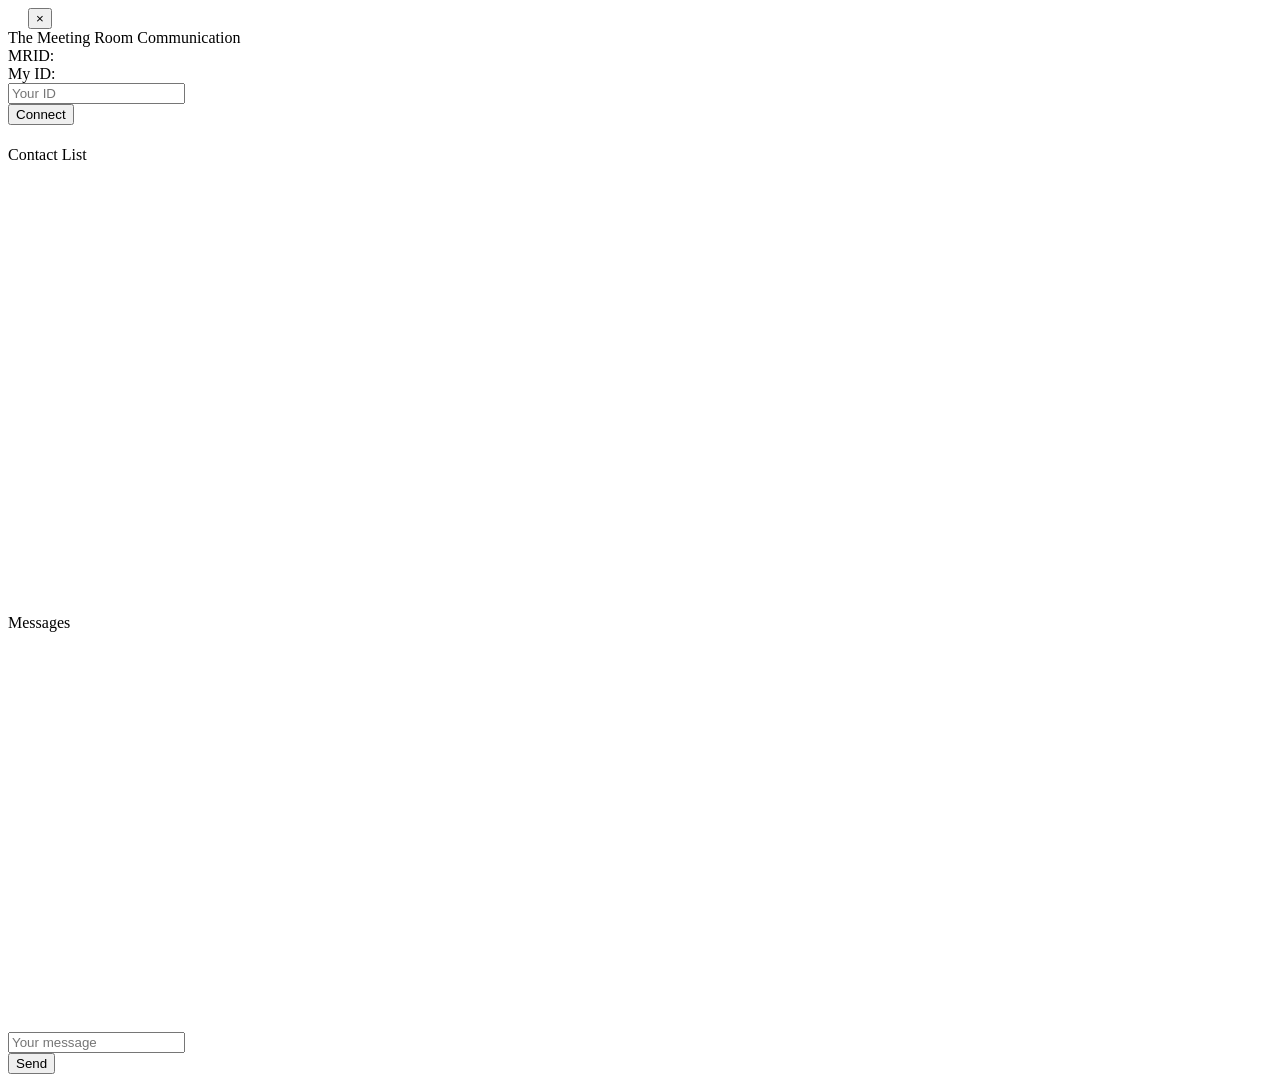
==== src/main/resources/templates/chatroom.html @ a04d9de6 "first commit" ====
<!DOCTYPE html>
<html lang="en" xmlns:th="http://www.thymeleaf.org">
<head>
    <meta charset="UTF-8">
    <title>Meeting Room</title>
    <meta name="viewport" content="width=device-width, initial-scale=1, shrink-to-fit=no">
    <link rel="stylesheet" th:href="@{/webjars/bootstrap/css/bootstrap.min.css}"/>
    <script th:src="@{/webjars/jquery/jquery.min.js}"></script>
    <script th:src="@{/webjars/bootstrap/js/bootstrap.min.js}"></script>
    <script th:src="@{/webjars/sockjs-client/sockjs.min.js}"></script>
    <script th:src="@{/webjars/stomp-websocket/stomp.min.js}"></script>
    <script type="text/javascript" th:src="@{/js/meetingroom.js}"></script>
    <link rel="stylesheet" th:href="@{/css/scroll.css}"/>
    <style>
        .message-list {
          position: relative;
          overflow-y: scroll;
          height: 400px;
        }
        .contact-list {
          position: relative;
          overflow-y: scroll;
          height: 450px;
        }
        .alert-msg {}
    </style>
</head>
<body>
<div class="alert d-none fixed-top float-right" role="alert" id="_alertdiv">
    <span class="alert-msg">　</span>
    <button type="button" class="close" onclick="closeAlert(this)">
        <span>&times;</span>
    </button>
</div>
<div class="container h-100">
    <div class="row">
        <div class="col-sm">
            <div class="card">
                <div class="card-header">
                    The Meeting Room Communication
                </div>
                <div class="card-body">
                    <div class="row">
                        <div class="col-1">
                            <label>MRID:</label>
                        </div>
                        <div class="col-3">
                            <label th:text="${mrid}" id="mrid"></label>
                        </div>
                    </div>
                    <div class="row">
                        <div class="col-1">
                            <label>My ID:</label>
                        </div>
                        <div class="col-3">
                            <div class="input-group mb-3">
                                <input type="text" class="form-control" placeholder="Your ID" aria-label="Your ID" aria-describedby="btnConnect" id="uid">
                                <div class="input-group-append">
                                    <button class="btn btn-outline-secondary" type="button" id="btnConnect">Connect</button>
                                </div>
                            </div>
                        </div>
                    </div>
                </div>
            </div>
        </div>
    </div>
    <div class="row"><div class="col-sm">　</div></div>
    <div class="row h-100">
        <div class="col-3 h-100">
            <div class="card h-100">
                <div class="card-header">
                    Contact List<!---->
                </div>
                <div class="card-body contact-list scrollbar-dusty-grass">
                    <ul class="list-group" id="contactlist">

                    </ul>
                </div>
            </div>
        </div>
        <div class="col-9 h-100">
            <div class="card">
                <div class="card-header">
                    Messages
                </div>
                <div class="card-body message-list scrollbar-ripe-malinka">
                    <div id="messagelistScroll">
                    <ul class="list-group" id="messagelist">

                    </ul>
                    </div>
                </div>
                <div class="card-foot">
                    <div class="row"><div class="col-1"></div><div class="col-10">
                    <div class="input-group mb-3">
                        <input type="text" class="form-control" placeholder="Your message" aria-label="Your message" aria-describedby="btnSend" id="messageBox">
                        <div class="input-group-append">
                            <button class="btn btn-outline-secondary" type="button" id="btnSend">Send</button>
                        </div>
                    </div>
                    </div></div>
                </div>
            </div>
        </div>
    </div>
</div>
</body>
</html>
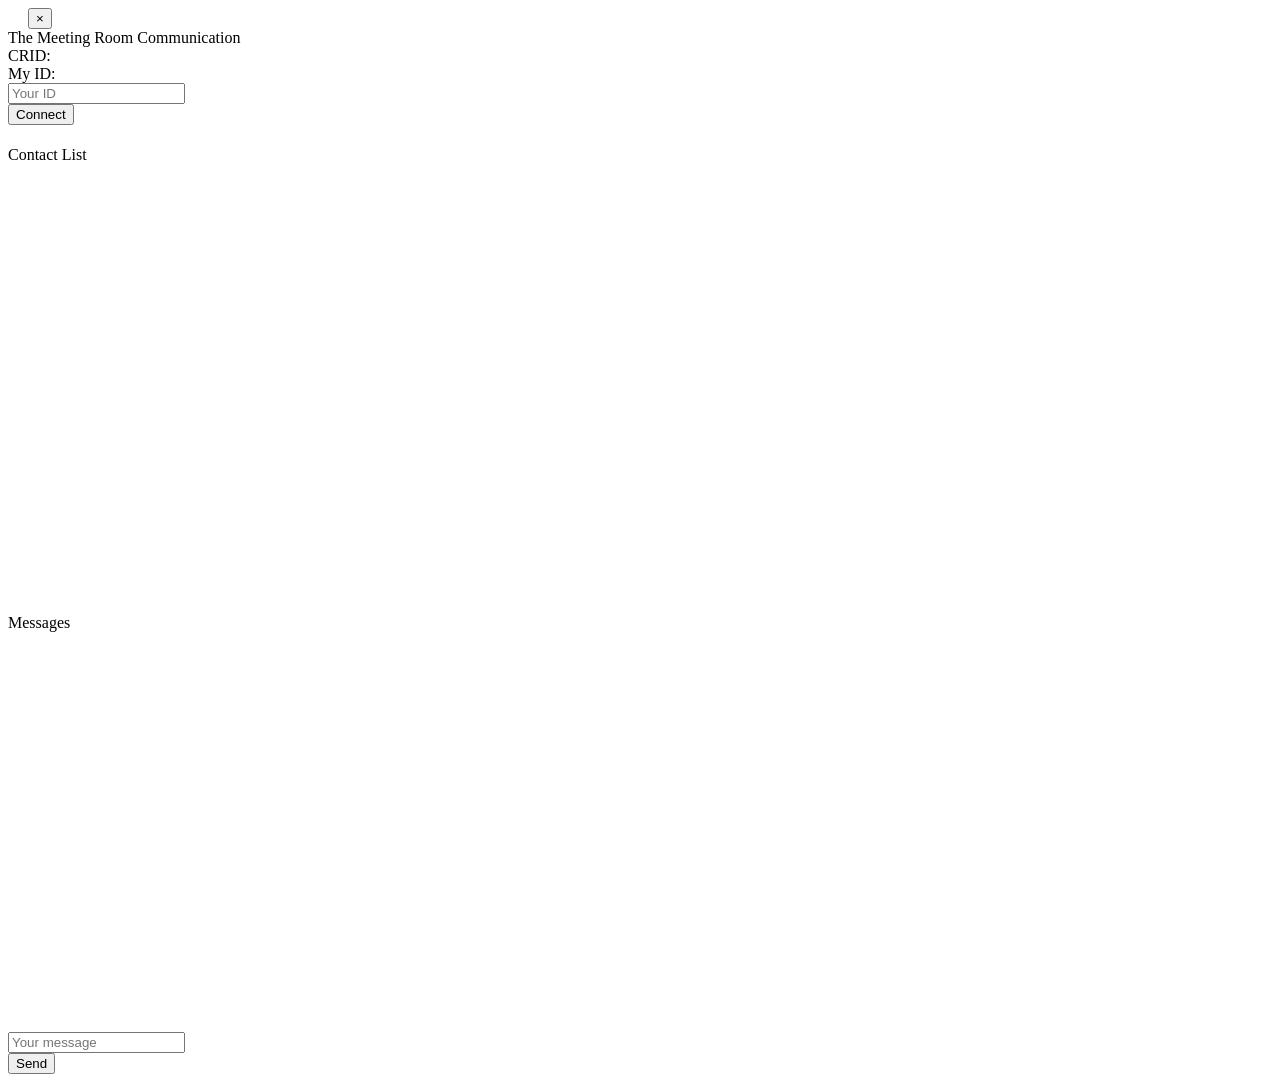
==== commit c824a3a8: "readme and add screen pictures and Rename files, methods, attributes" ====
--- a/src/main/resources/templates/chatroom.html
+++ b/src/main/resources/templates/chatroom.html
@@ -2,14 +2,14 @@
 <html lang="en" xmlns:th="http://www.thymeleaf.org">
 <head>
     <meta charset="UTF-8">
-    <title>Meeting Room</title>
+    <title>WebSocket Chat Room</title>
     <meta name="viewport" content="width=device-width, initial-scale=1, shrink-to-fit=no">
     <link rel="stylesheet" th:href="@{/webjars/bootstrap/css/bootstrap.min.css}"/>
     <script th:src="@{/webjars/jquery/jquery.min.js}"></script>
     <script th:src="@{/webjars/bootstrap/js/bootstrap.min.js}"></script>
     <script th:src="@{/webjars/sockjs-client/sockjs.min.js}"></script>
     <script th:src="@{/webjars/stomp-websocket/stomp.min.js}"></script>
-    <script type="text/javascript" th:src="@{/js/meetingroom.js}"></script>
+    <script type="text/javascript" th:src="@{/js/chatroom.js}"></script>
     <link rel="stylesheet" th:href="@{/css/scroll.css}"/>
     <style>
         .message-list {
@@ -42,10 +42,10 @@
                 <div class="card-body">
                     <div class="row">
                         <div class="col-1">
-                            <label>MRID:</label>
+                            <label>CRID:</label>
                         </div>
                         <div class="col-3">
-                            <label th:text="${mrid}" id="mrid"></label>
+                            <label th:text="${crid}" id="crid"></label>
                         </div>
                     </div>
                     <div class="row">
